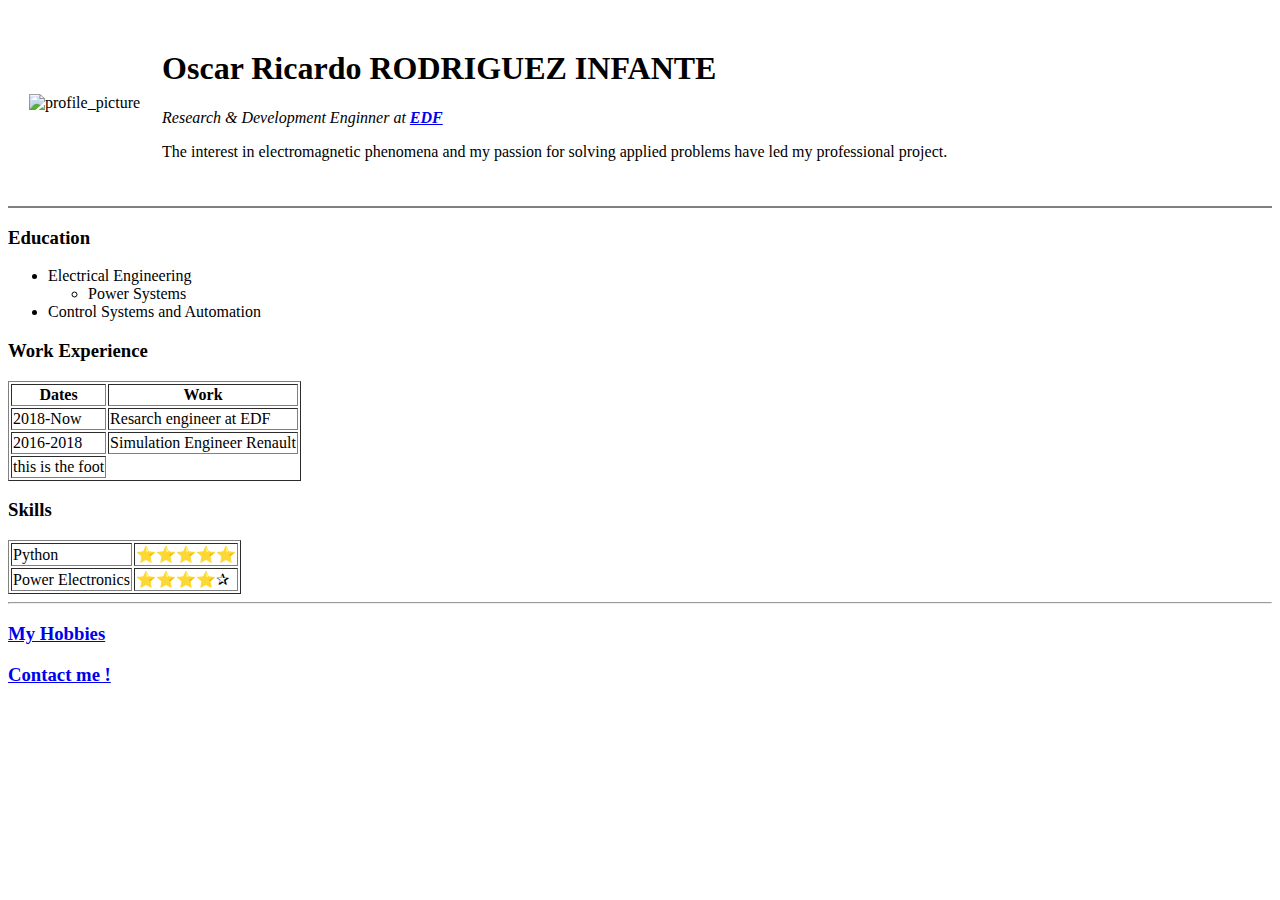
==== index.html @ d8413038 "Add new files" ====
<!DOCTYPE html>
<html lang="en" dir="ltr">

<head>
  <meta charset="utf-8">
  <title>Oscar's Personal Site</title>
</head>

<body>
  <!--  <img src="https://media-exp1.licdn.com/dms/image/C4D03AQEIjvMDgNjCWA/profile-displayphoto-shrink_800_800/0/1614129952475?e=1637193600&v=beta&t=CDplUZKcC-NDrwUQIKSnLJZV6pr3egaKld-UtcKL6Ic" alt="Oscar profile picture">
-->
  <table cellspacing="20">
    <tr>
      <td><img src="C:\Users\ricar\Documents\Projects\Web Design\Code\HTML - Personal site\images\profile_picture.png" height="200" alt="profile_picture">
      </td>
      <td>
        <h1>Oscar Ricardo RODRIGUEZ INFANTE</h1>
        <em>
          <p>Research & Development Enginner at <strong><a href="https://www.edf.fr/groupe-edf/inventer-l-avenir-de-l-energie/r-d-un-savoir-faire-mondial">EDF</a></strong></p>
        </em>
        <p>The interest in electromagnetic phenomena and my passion for solving
          applied problems have led my professional project.</p>
      </td>
    </tr>
  </table>

  <hr noshade>
  <h3>Education</h3>
  <ul>
    <li>Electrical Engineering
      <ul>
        <li>Power Systems </li>
      </ul>
    </li>
    <li>Control Systems and Automation</li>
  </ul>
  <h3>Work Experience</h3>
  <table border="1">
    <thead>
      <tr>
        <th>Dates</th>
        <th>Work</th>
      </tr>
    </thead>
    <tbody>
      <tr>
        <td>2018-Now</td>
        <td>Resarch engineer at EDF</td>
      </tr>
      <tr>
        <td>2016-2018</td>
        <td>Simulation Engineer Renault</td>
      </tr>
    </tbody>
    <tfoot>
      <td>this is the foot</td>
    </tfoot>
  </table>
  <h3>Skills</h3>
  <table cellspacing="2" border="1">
    <tr>
      <td>Python</td><td>⭐⭐⭐⭐⭐</td>
    </tr>
    <tr>
      <td>Power Electronics</td><td>⭐⭐⭐⭐✰</td>
    </tr>
  </table>

  <hr>
  <h3><a href="hobbies.html" #">My Hobbies</a></h3>

  <h3><a href="contact.html">Contact me !</a></h3>


</body>

</html>
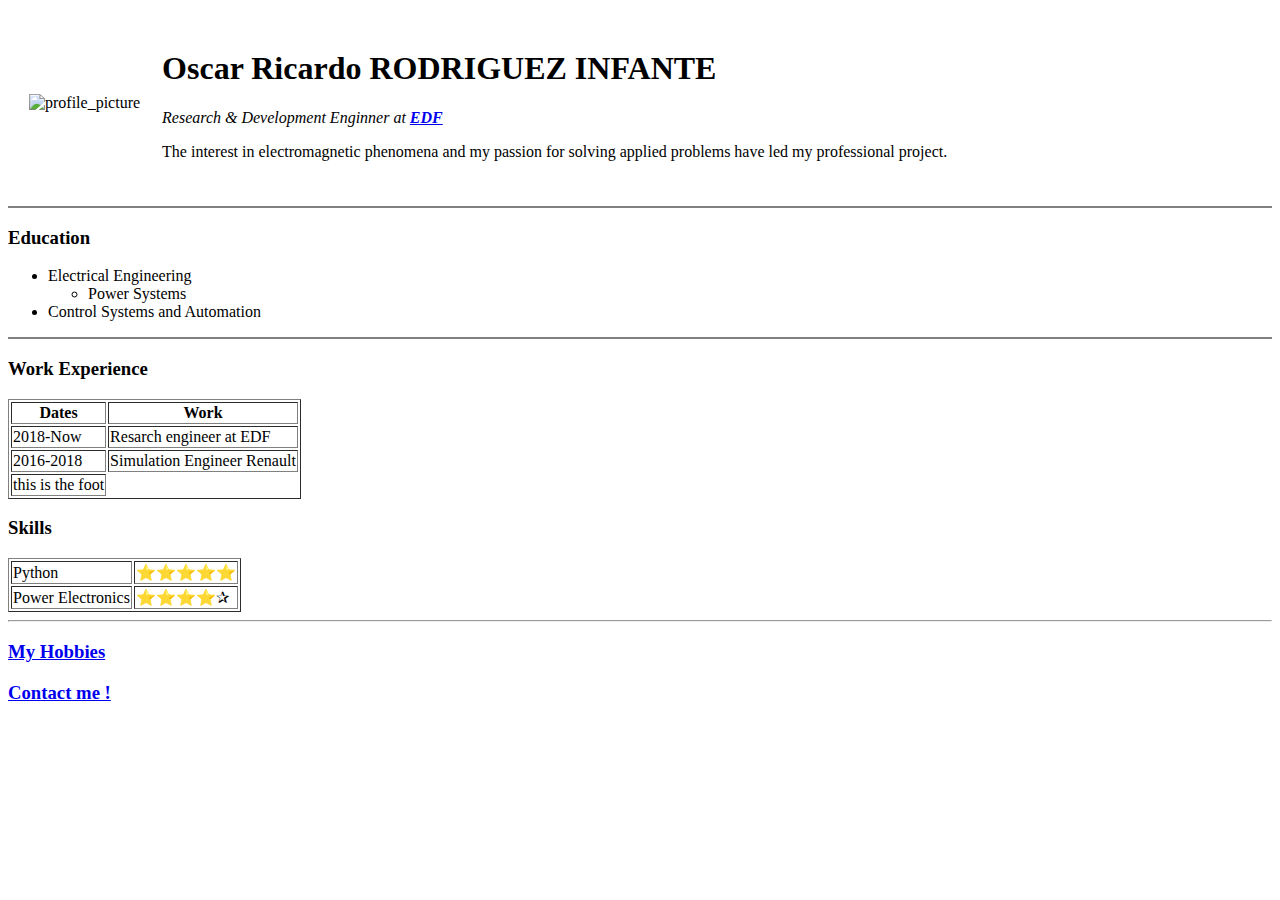
==== commit 0af8524c: "Update index.html" ====
--- a/index.html
+++ b/index.html
@@ -4,6 +4,7 @@
 <head>
   <meta charset="utf-8">
   <title>Oscar's Personal Site</title>
+  <link rel="stylesheet" href="css/styles.css">
 </head>
 
 <body>
@@ -34,6 +35,7 @@
     </li>
     <li>Control Systems and Automation</li>
   </ul>
+  <hr noshade>
   <h3>Work Experience</h3>
   <table border="1">
     <thead>
@@ -59,10 +61,12 @@
   <h3>Skills</h3>
   <table cellspacing="2" border="1">
     <tr>
-      <td>Python</td><td>⭐⭐⭐⭐⭐</td>
+      <td>Python</td>
+      <td>⭐⭐⭐⭐⭐</td>
     </tr>
     <tr>
-      <td>Power Electronics</td><td>⭐⭐⭐⭐✰</td>
+      <td>Power Electronics</td>
+      <td>⭐⭐⭐⭐✰</td>
     </tr>
   </table>
 
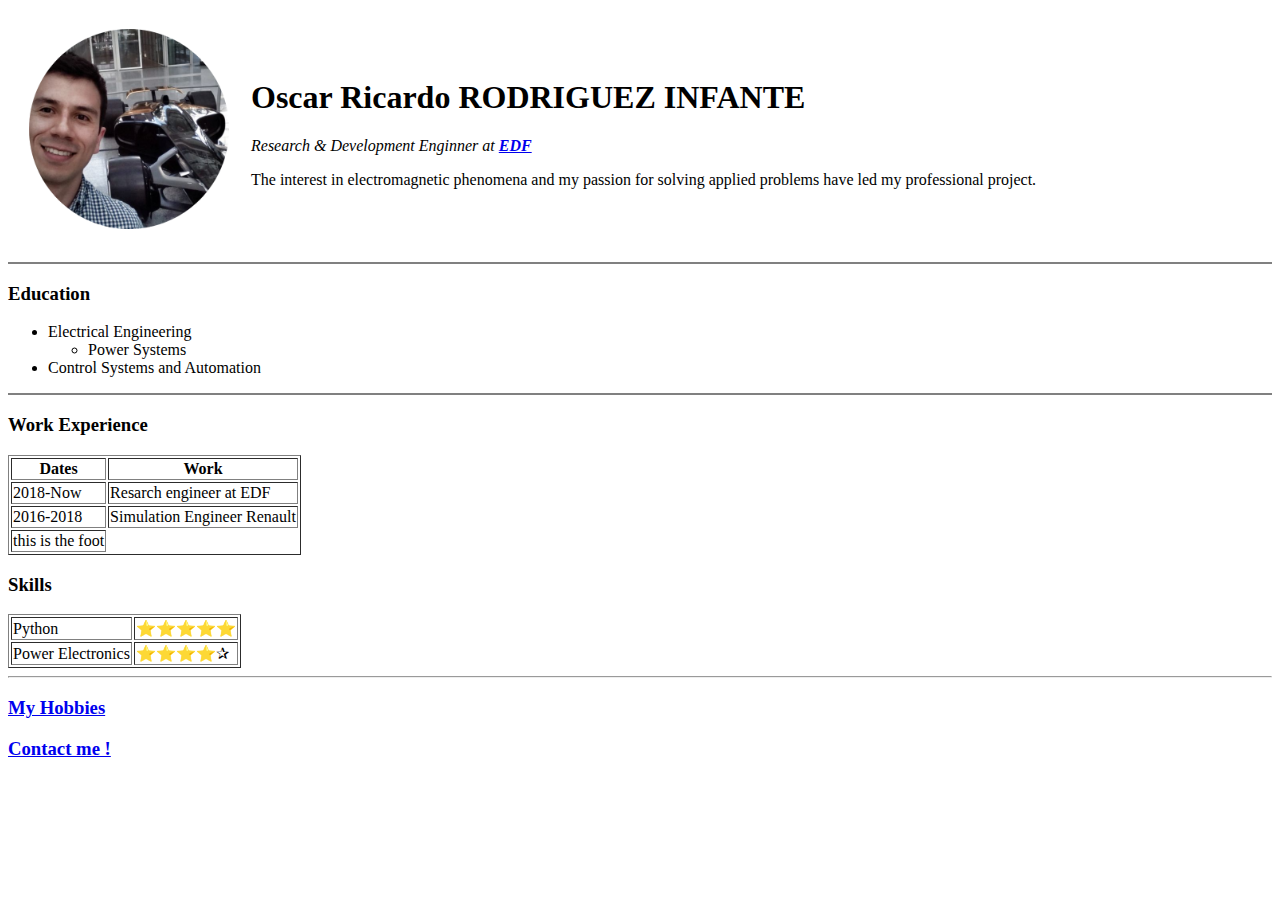
==== commit b02c74ee: "Update index.html" ====
--- a/index.html
+++ b/index.html
@@ -12,7 +12,7 @@
 -->
   <table cellspacing="20">
     <tr>
-      <td><img src="C:\Users\ricar\Documents\Projects\Web Design\Code\HTML - Personal site\images\profile_picture.png" height="200" alt="profile_picture">
+      <td><img src="images\profile_picture.png" height="200" alt="profile_picture">
       </td>
       <td>
         <h1>Oscar Ricardo RODRIGUEZ INFANTE</h1>
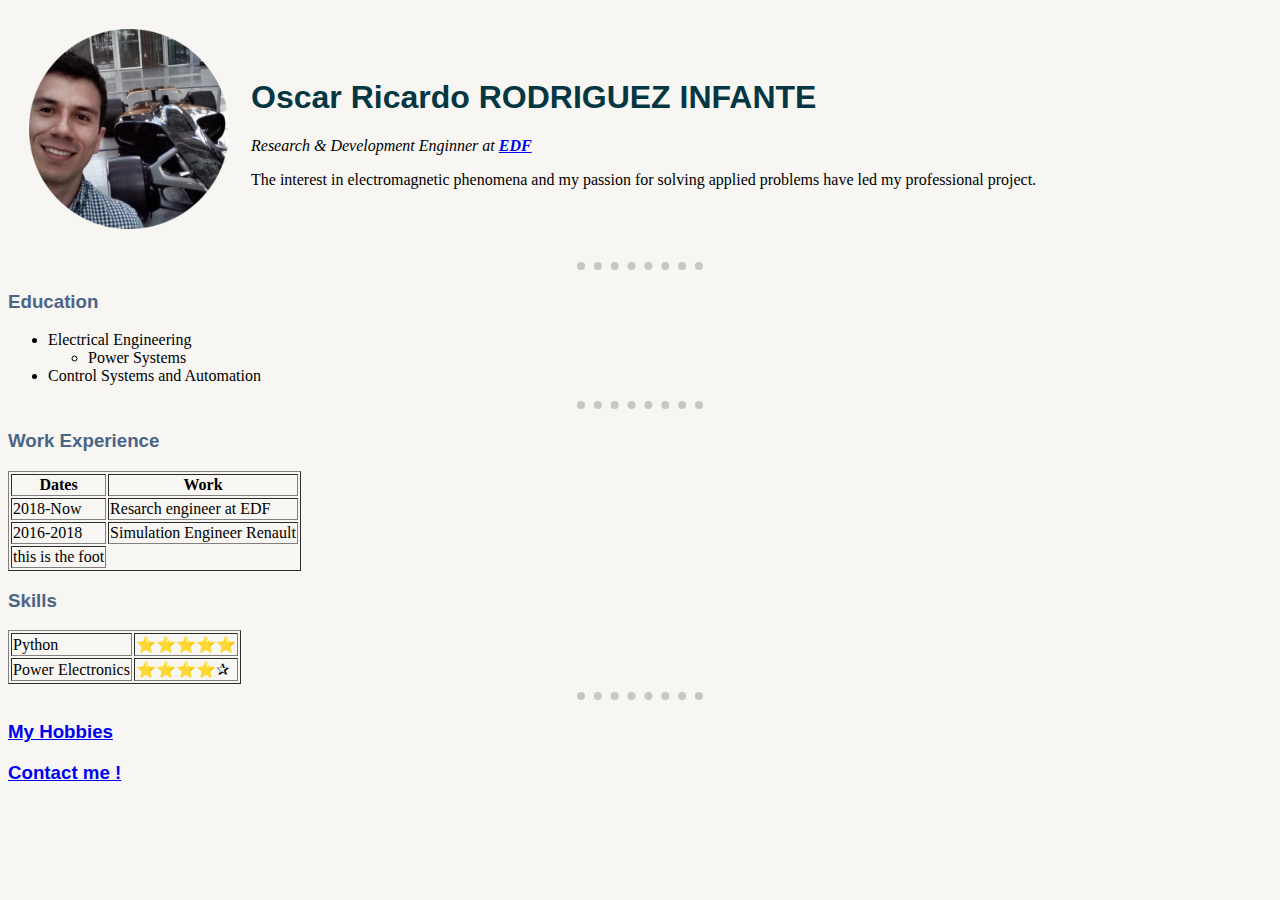
==== commit 9df23a6d: "Update index.html" ====
--- a/index.html
+++ b/index.html
@@ -4,7 +4,7 @@
 <head>
   <meta charset="utf-8">
   <title>Oscar's Personal Site</title>
-  <link rel="stylesheet" href="css/styles.css">
+  <link rel="stylesheet" href="CSS/styles.css">
 </head>
 
 <body>
--- a/CSS/styles.css
+++ b/CSS/styles.css
@@ -0,0 +1,23 @@
+h1 {
+  color: #053742;
+  font-family: Palatino Linotype, Helvetica, sans-serif;
+}
+
+h3 {
+  color: #4B6587;
+  font-family: Palatino Linotype, Helvetica, sans-serif;
+}
+
+body {
+  background-color: #F7F6F2;
+}
+
+hr {
+  background-color: #F7F6F2;
+  border-color: #C8C6C6;
+  border-style: dotted none none;
+  height: 2px;
+  width: 10%;
+  border-top-width: 8px;
+  border-top-style: dotted;
+}
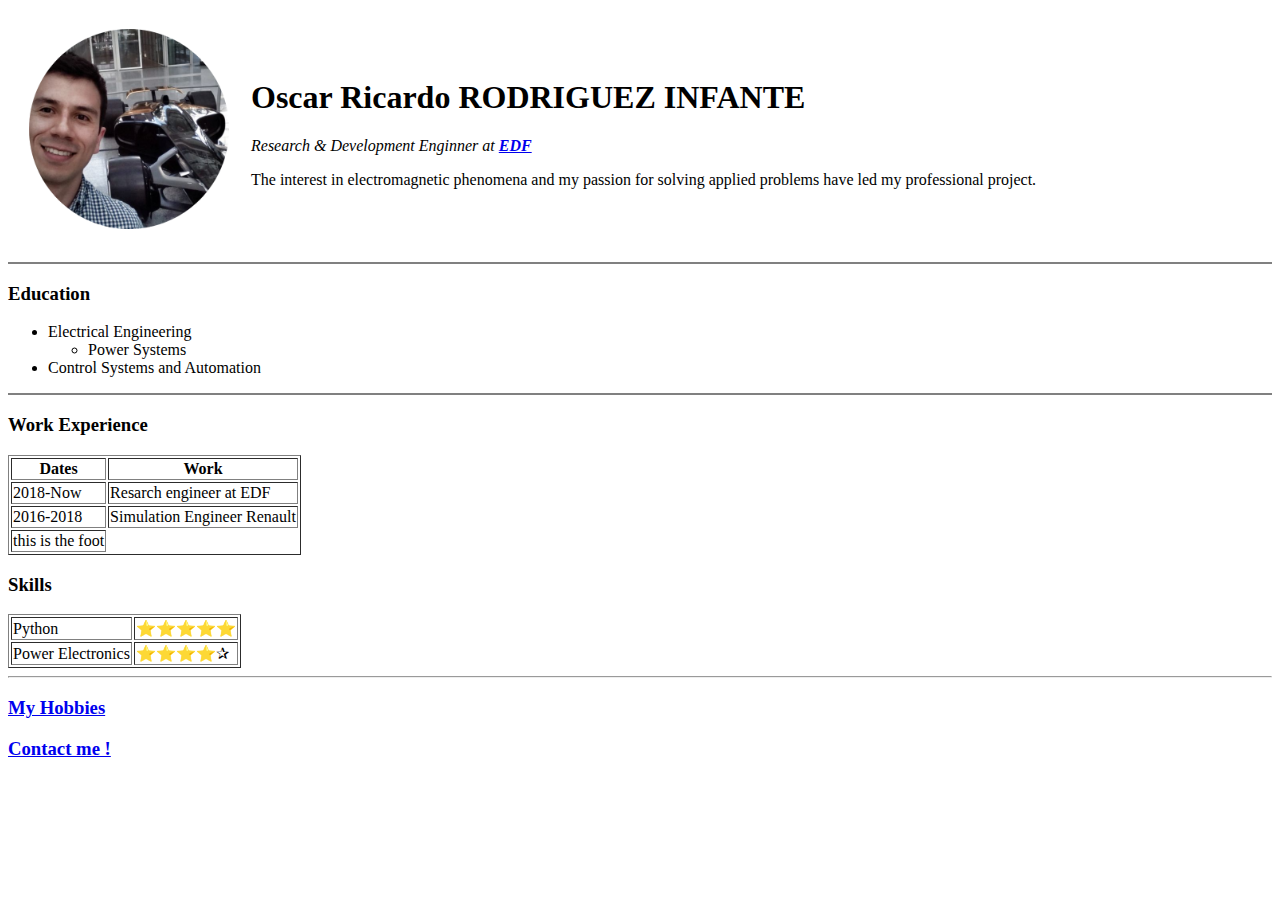
==== commit 7940a35c: "Update index.html" ====
--- a/index.html
+++ b/index.html
@@ -4,7 +4,7 @@
 <head>
   <meta charset="utf-8">
   <title>Oscar's Personal Site</title>
-  <link rel="stylesheet" href="CSS/styles.css">
+  <link rel="stylesheet" href="https://github.com/OSkrk/cv/blob/main/CSS/styles.css">
 </head>
 
 <body>
